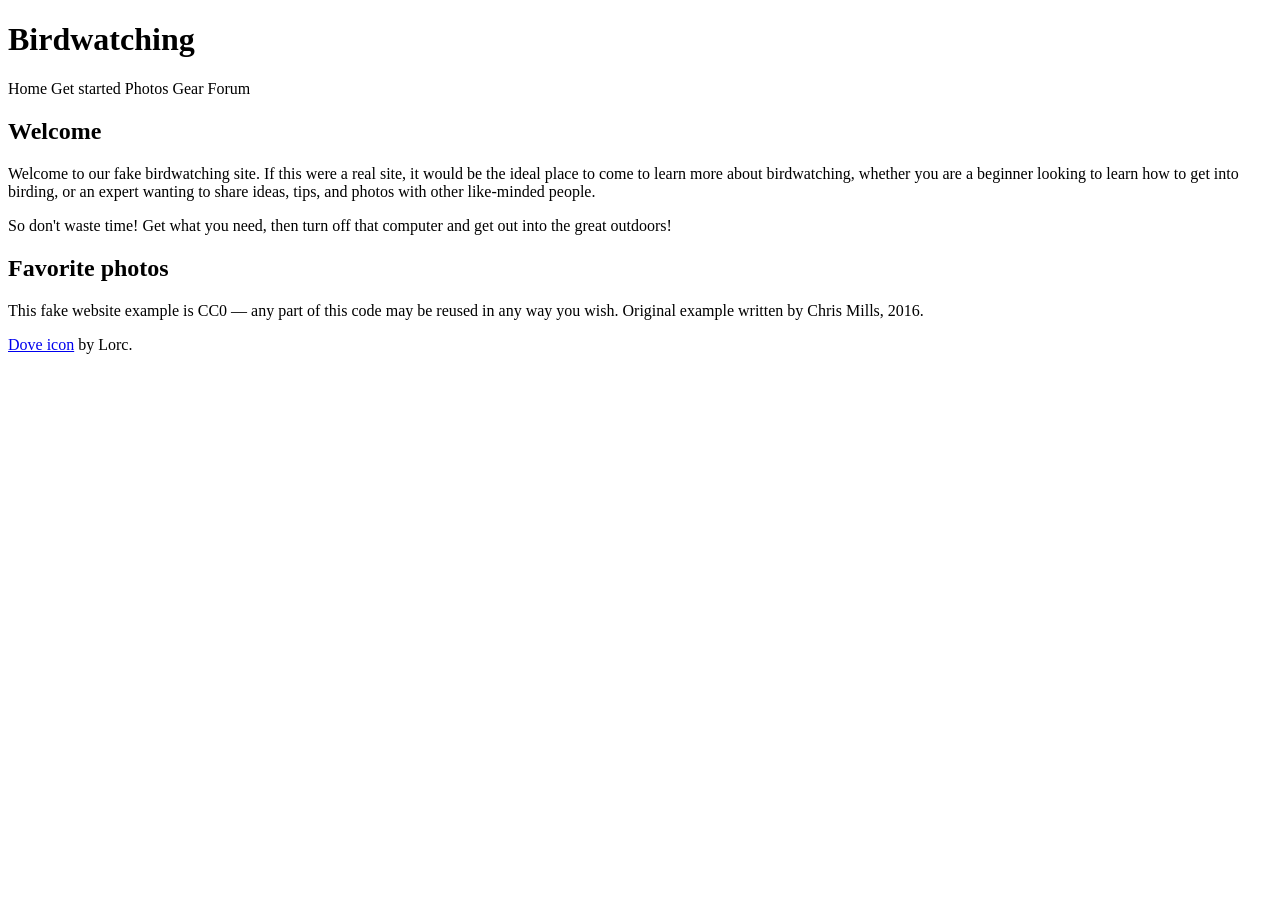
==== lab1p2/index.html @ 20f34b79 "file info comments added the required comments" ====
<!--Name:Jonathan McLester
    Date:03/10/26
    File:index.html
    Desc:In this lab we are starting to
    impliment images, nav menus and footers.
-->

<!doctype html>
<html lang="en">
    <head>
        <meta charset="utf-8" />
        <title>Birdwatching</title>
        <link
            href="https://fonts.googleapis.com/css?family=Roboto+Condensed:300%7CCinzel+Decorative:700"
            rel="stylesheet" />
    </head>

    <body>

    <h1>Birdwatching</h1>

    Home Get started Photos Gear Forum

    <h2>Welcome</h2>

    <p>
        Welcome to our fake birdwatching site. If this were a real site, it
        would be the ideal place to come to learn more about birdwatching,
        whether you are a beginner looking to learn how to get into birding, or
        an expert wanting to share ideas, tips, and photos with other
        like-minded people.
    </p>

    <p>
        So don't waste time! Get what you need, then turn off that computer and
        get out into the great outdoors!
    </p>

    <h2>Favorite photos</h2>

    <!-- Link images here. -->

    <p>
        This fake website example is CC0 — any part of this code may be reused
        in any way you wish. Original example written by Chris Mills, 2016.
    </p>

    <p>
        <a href="http://game-icons.net/lorc/originals/dove.html">Dove icon</a>
        by Lorc.
    </p>
    
    </body>
</html>
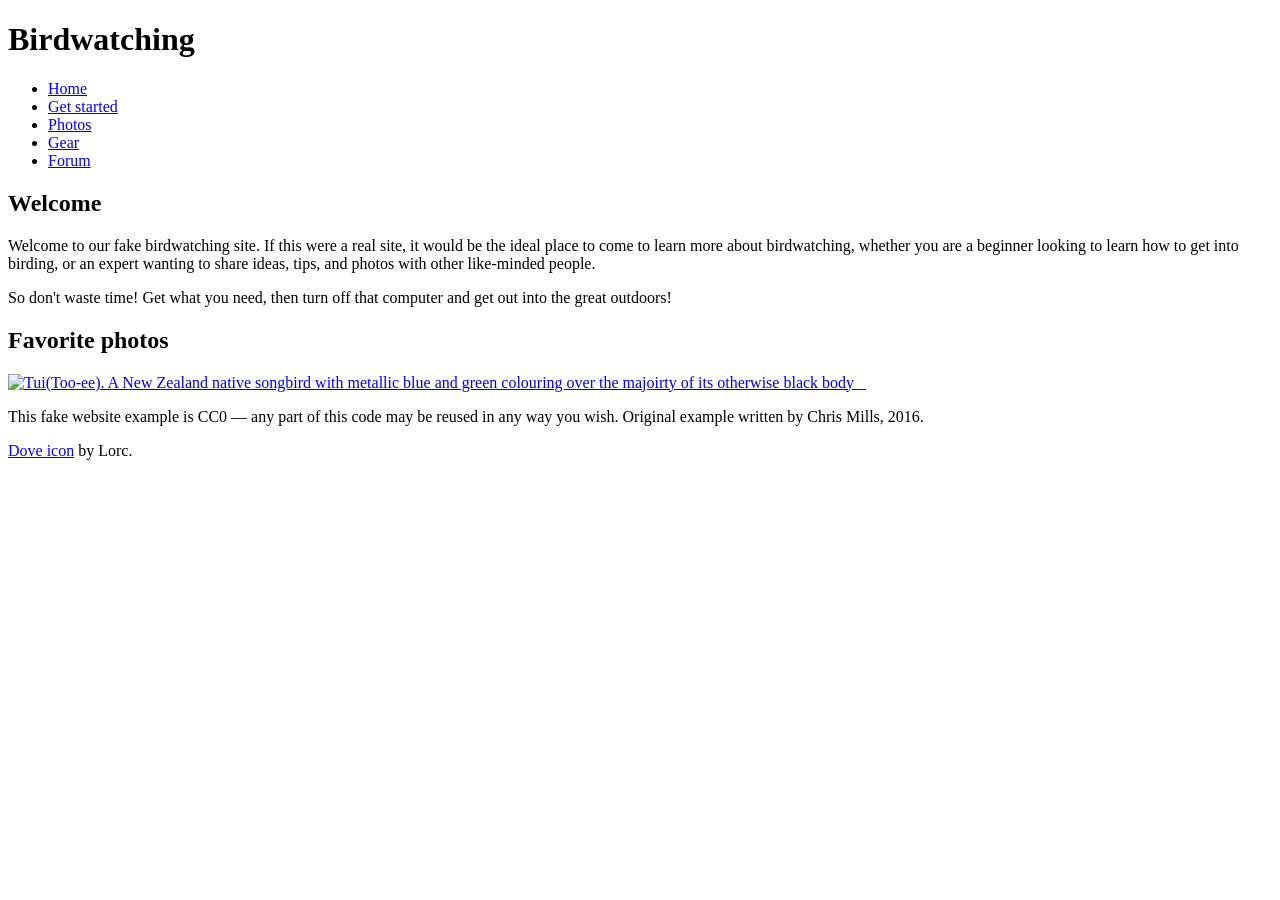
==== commit e8fabd2d: "added nav menu + start for images Added nav menu in a ul, finished first image th/link to larger ima" ====
--- a/lab1p2/index.html
+++ b/lab1p2/index.html
@@ -17,9 +17,20 @@
 
     <body>
 
-    <h1>Birdwatching</h1>
+    <h1>
+        Birdwatching
+        <img src="https://mdn.github.io/shared-assets/images/examples/learn/birds/dove.png" alt="">
+    </h1>
 
-    Home Get started Photos Gear Forum
+    <nav>
+        <ul>
+            <li> <a href="#">Home</a> </li>
+            <li> <a href="#">Get started</a> </li>
+            <li> <a href="#">Photos</a> </li>
+            <li> <a href="#">Gear</a> </li>
+            <li> <a href=#>Forum</a> </li>
+        </ul>
+    </nav>
 
     <h2>Welcome</h2>
 
@@ -38,7 +49,24 @@
 
     <h2>Favorite photos</h2>
 
-    <!-- Link images here. -->
+    <a href="https://mdn.github.io/shared-assets/images/examples/learn/birds/favorite-bird-1.jpg" target="_blank">
+        <img src="https://mdn.github.io/shared-assets/images/examples/learn/birds/favorite-bird-1_th.jpg" 
+        alt="Tui(Too-ee). A New Zealand native songbird with metallic blue and green colouring
+        over the majoirty of its otherwise black body">
+    </a>
+
+    <a href="https://mdn.github.io/shared-assets/images/examples/learn/birds/favorite-bird-2.jpg" target="_blank">
+        <img src="https://mdn.github.io/shared-assets/images/examples/learn/birds/favorite-bird-2_th.jpg" alt="">
+    </a>
+
+    <a href="https://mdn.github.io/shared-assets/images/examples/learn/birds/favorite-bird-3.jpg" target="_blank">
+        <img src="https://mdn.github.io/shared-assets/images/examples/learn/birds/favorite-bird-3_th.jpg" alt="">
+    </a>
+
+    <a href="https://mdn.github.io/shared-assets/images/examples/learn/birds/favorite-bird-4.jpg" target="_blank">
+        <img src="https://mdn.github.io/shared-assets/images/examples/learn/birds/favorite-bird-4_th.jpg" alt="">
+
+    </a>
 
     <p>
         This fake website example is CC0 — any part of this code may be reused
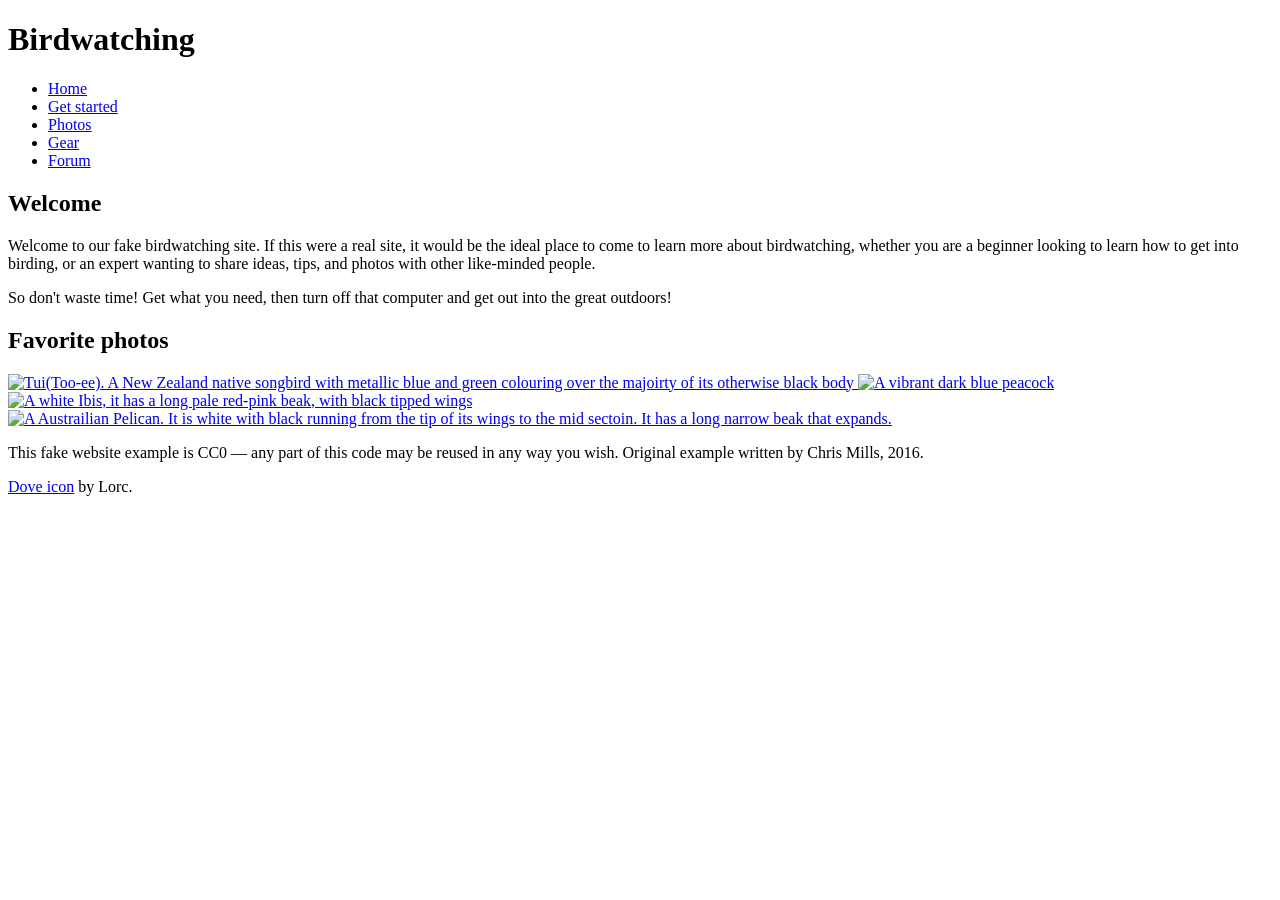
==== commit d3583738: "added all alt texts added the alt texts for images, i got kinda lazy with 2/3" ====
--- a/lab1p2/index.html
+++ b/lab1p2/index.html
@@ -56,15 +56,19 @@
     </a>
 
     <a href="https://mdn.github.io/shared-assets/images/examples/learn/birds/favorite-bird-2.jpg" target="_blank">
-        <img src="https://mdn.github.io/shared-assets/images/examples/learn/birds/favorite-bird-2_th.jpg" alt="">
+        <img src="https://mdn.github.io/shared-assets/images/examples/learn/birds/favorite-bird-2_th.jpg" 
+        alt="A vibrant dark blue peacock">
     </a>
 
     <a href="https://mdn.github.io/shared-assets/images/examples/learn/birds/favorite-bird-3.jpg" target="_blank">
-        <img src="https://mdn.github.io/shared-assets/images/examples/learn/birds/favorite-bird-3_th.jpg" alt="">
+        <img src="https://mdn.github.io/shared-assets/images/examples/learn/birds/favorite-bird-3_th.jpg" 
+        alt="A white Ibis, it has a long pale red-pink beak, with black tipped wings ">
     </a>
 
     <a href="https://mdn.github.io/shared-assets/images/examples/learn/birds/favorite-bird-4.jpg" target="_blank">
-        <img src="https://mdn.github.io/shared-assets/images/examples/learn/birds/favorite-bird-4_th.jpg" alt="">
+        <img src="https://mdn.github.io/shared-assets/images/examples/learn/birds/favorite-bird-4_th.jpg" 
+        alt="A Austrailian Pelican. It is white with black running from the tip of its wings to the mid sectoin.
+        It has a long narrow beak that expands.">
 
     </a>
 
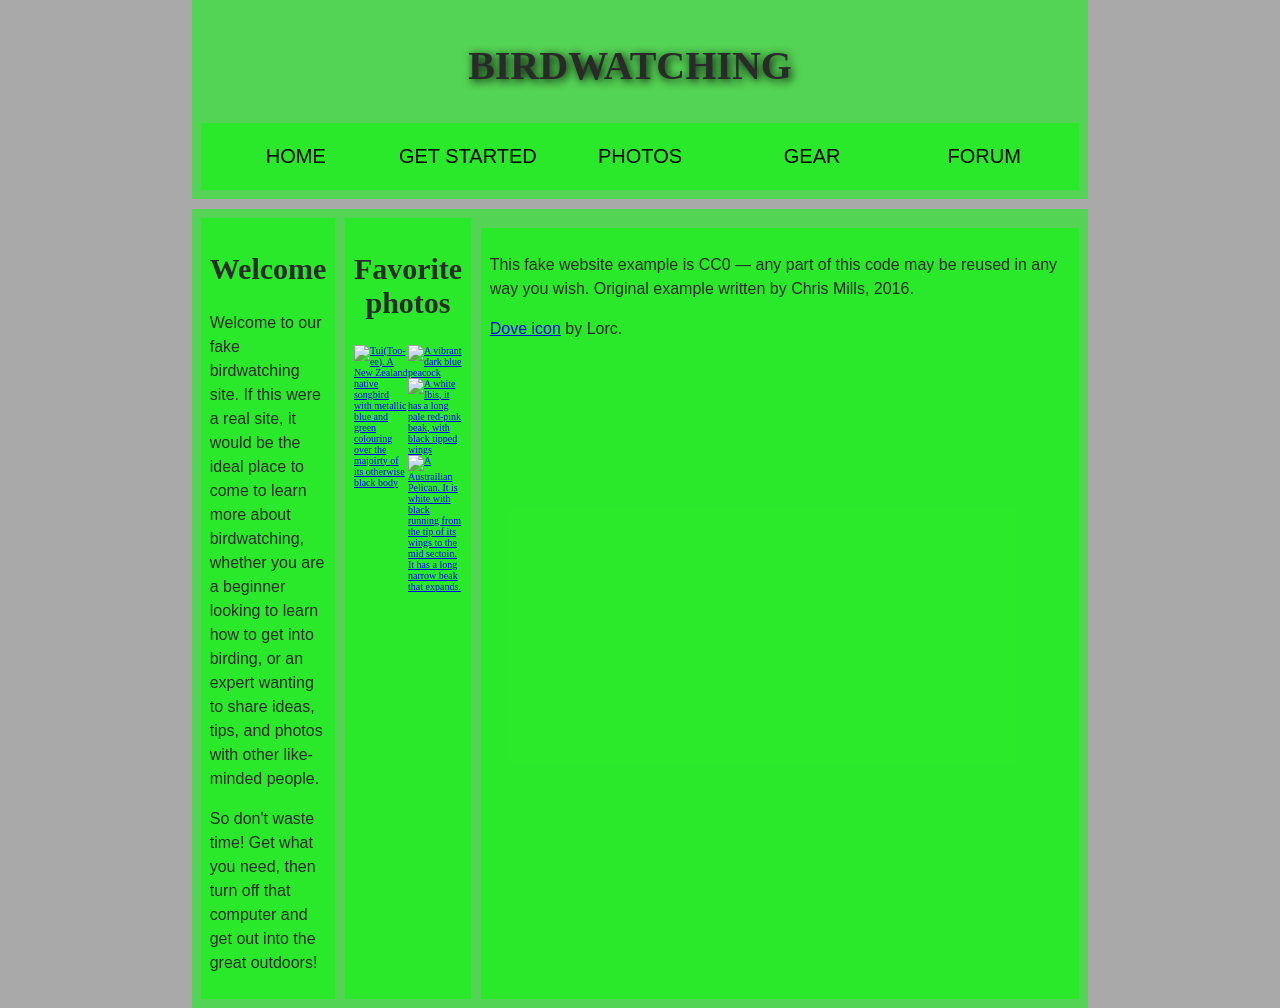
==== commit d0e16982: "made changes per w3 validator added the rel, and put the article above the h2 tag" ====
--- a/lab1p2/index.html
+++ b/lab1p2/index.html
@@ -12,11 +12,12 @@
         <title>Birdwatching</title>
         <link
             href="https://fonts.googleapis.com/css?family=Roboto+Condensed:300%7CCinzel+Decorative:700"
-            rel="stylesheet" />
+            rel="stylesheet">
+        <link href="style.css" rel="stylesheet">
     </head>
-
     <body>
-
+    
+    <header>
     <h1>
         Birdwatching
         <img src="https://mdn.github.io/shared-assets/images/examples/learn/birds/dove.png" alt="">
@@ -28,12 +29,14 @@
             <li> <a href="#">Get started</a> </li>
             <li> <a href="#">Photos</a> </li>
             <li> <a href="#">Gear</a> </li>
-            <li> <a href=#>Forum</a> </li>
+            <li> <a href="#">Forum</a> </li>
         </ul>
     </nav>
+    </header>
 
+    <main>
+    <article>
     <h2>Welcome</h2>
-
     <p>
         Welcome to our fake birdwatching site. If this were a real site, it
         would be the ideal place to come to learn more about birdwatching,
@@ -46,7 +49,9 @@
         So don't waste time! Get what you need, then turn off that computer and
         get out into the great outdoors!
     </p>
+    </article>
 
+    <aside>
     <h2>Favorite photos</h2>
 
     <a href="https://mdn.github.io/shared-assets/images/examples/learn/birds/favorite-bird-1.jpg" target="_blank">
@@ -69,9 +74,10 @@
         <img src="https://mdn.github.io/shared-assets/images/examples/learn/birds/favorite-bird-4_th.jpg" 
         alt="A Austrailian Pelican. It is white with black running from the tip of its wings to the mid sectoin.
         It has a long narrow beak that expands.">
+    </a>
+    </aside>
 
-    </a>
-
+    <footer>
     <p>
         This fake website example is CC0 — any part of this code may be reused
         in any way you wish. Original example written by Chris Mills, 2016.
@@ -81,6 +87,8 @@
         <a href="http://game-icons.net/lorc/originals/dove.html">Dove icon</a>
         by Lorc.
     </p>
-    
+    </footer>
+
+    </main>
     </body>
 </html>
--- a/lab1p2/style.css
+++ b/lab1p2/style.css
@@ -0,0 +1,128 @@
+    /* || General setup */
+
+    body {
+    margin: 0;
+    }
+
+    html {
+    font-size: 10px;
+    background-color: darkgrey;
+    }
+
+    body {
+    width: 70%;
+    min-width: 800px;
+    margin: 0 auto;
+    }
+
+    /* || typography */
+
+    h1,
+    h2 {
+    font-family: "Cinzel Decorative", cursive;
+    color: #2a2a2a;
+    }
+
+    p,
+    li {
+    font-family: "Roboto Condensed", sans-serif;
+    color: #2a2a2a;
+    }
+
+    h1 {
+    font-size: 4rem;
+    text-align: center;
+    text-shadow: 2px 2px 10px black;
+    }
+
+    h2 {
+    font-size: 3rem;
+    text-align: center;
+    }
+
+    p,
+    li {
+    font-size: 1.6rem;
+    line-height: 1.5;
+    }
+
+    /* || header layout */
+
+    header {
+    margin-bottom: 10px;
+    }
+
+    main,
+    header,
+    nav,
+    article,
+    aside,
+    footer,
+    section {
+    background-color: #00ff0080;
+    padding: 1%;
+    }
+
+    h1 {
+    text-transform: uppercase;
+    display: flex;
+    align-items: center;
+    justify-content: center;
+    gap: 20px;
+    }
+
+    header img {
+    height: 60px;
+    }
+
+    nav ul {
+    padding: 0;
+    list-style-type: none;
+    display: flex;
+    }
+
+    nav li {
+    text-align: center;
+    flex: 1;
+    }
+
+    nav a {
+    font-size: 2rem;
+    text-transform: uppercase;
+    text-decoration: none;
+    color: black;
+    }
+
+    nav a:hover,
+    nav a:focus {
+    color: red;
+    }
+
+    /* || main layout */
+
+    main {
+    display: flex;
+    gap: 10px;
+    }
+
+    article {
+    flex: 4;
+    }
+
+    aside {
+    flex: 1;
+    }
+
+    aside a {
+    display: block;
+    float: left;
+    width: 50%;
+    }
+
+    aside img {
+    max-width: 100%;
+    }
+
+    footer {
+    margin-top: 10px;
+    }
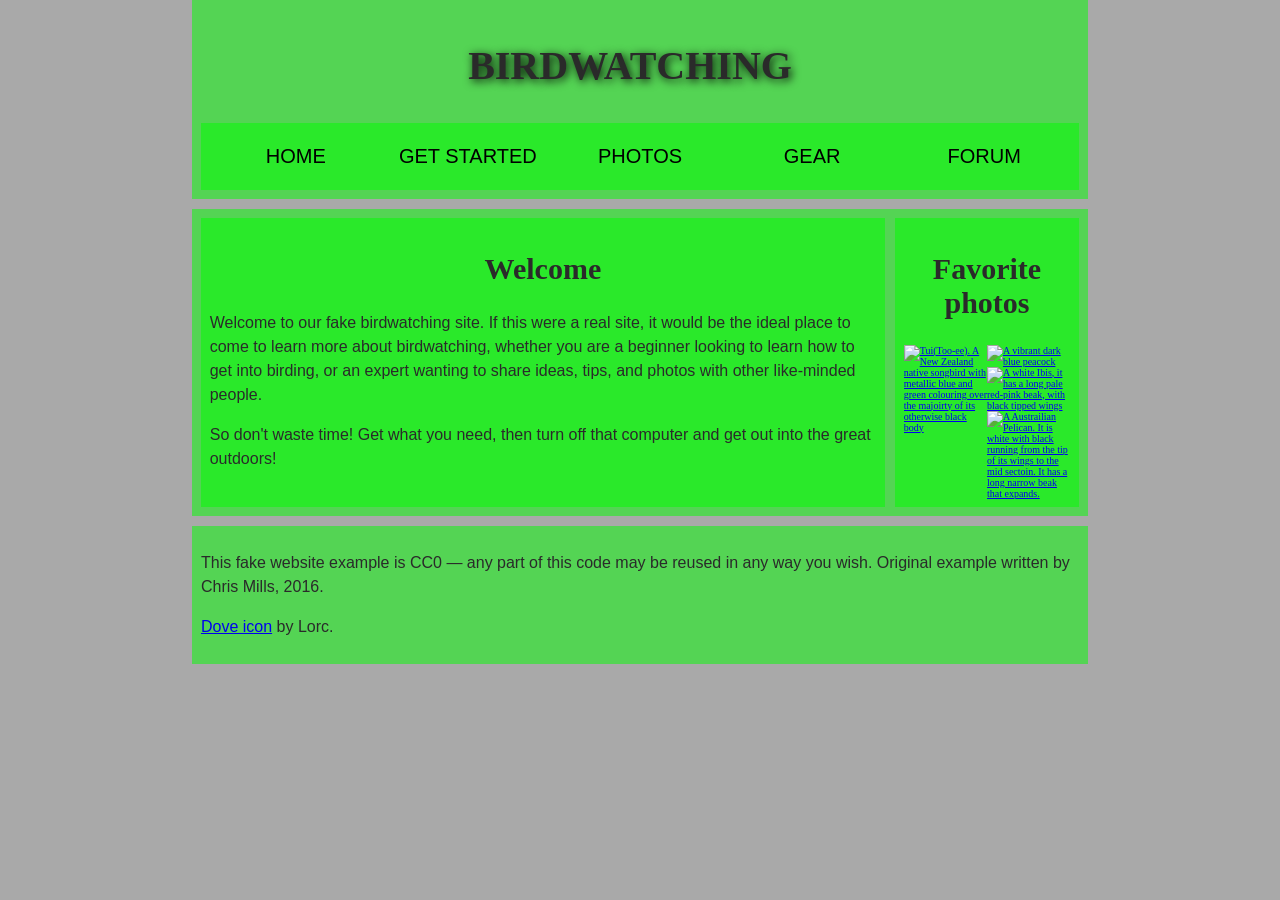
==== commit c26f212f: "fixed formatting issue after going through found out that my main tag was lower than it was supposed" ====
--- a/lab1p2/index.html
+++ b/lab1p2/index.html
@@ -36,59 +36,59 @@
 
     <main>
     <article>
-    <h2>Welcome</h2>
-    <p>
-        Welcome to our fake birdwatching site. If this were a real site, it
-        would be the ideal place to come to learn more about birdwatching,
-        whether you are a beginner looking to learn how to get into birding, or
-        an expert wanting to share ideas, tips, and photos with other
-        like-minded people.
-    </p>
+        <h2>Welcome</h2>
+        <p>
+            Welcome to our fake birdwatching site. If this were a real site, it
+            would be the ideal place to come to learn more about birdwatching,
+            whether you are a beginner looking to learn how to get into birding, or
+            an expert wanting to share ideas, tips, and photos with other
+            like-minded people.
+        </p>
 
-    <p>
-        So don't waste time! Get what you need, then turn off that computer and
-        get out into the great outdoors!
-    </p>
+        <p>
+            So don't waste time! Get what you need, then turn off that computer and
+            get out into the great outdoors!
+        </p>
     </article>
 
     <aside>
-    <h2>Favorite photos</h2>
+        <h2>Favorite photos</h2>
 
-    <a href="https://mdn.github.io/shared-assets/images/examples/learn/birds/favorite-bird-1.jpg" target="_blank">
-        <img src="https://mdn.github.io/shared-assets/images/examples/learn/birds/favorite-bird-1_th.jpg" 
-        alt="Tui(Too-ee). A New Zealand native songbird with metallic blue and green colouring
-        over the majoirty of its otherwise black body">
-    </a>
+        <a href="https://mdn.github.io/shared-assets/images/examples/learn/birds/favorite-bird-1.jpg" target="_blank">
+            <img src="https://mdn.github.io/shared-assets/images/examples/learn/birds/favorite-bird-1_th.jpg" 
+            alt="Tui(Too-ee). A New Zealand native songbird with metallic blue and green colouring
+            over the majoirty of its otherwise black body">
+        </a>
 
-    <a href="https://mdn.github.io/shared-assets/images/examples/learn/birds/favorite-bird-2.jpg" target="_blank">
-        <img src="https://mdn.github.io/shared-assets/images/examples/learn/birds/favorite-bird-2_th.jpg" 
-        alt="A vibrant dark blue peacock">
-    </a>
+        <a href="https://mdn.github.io/shared-assets/images/examples/learn/birds/favorite-bird-2.jpg" target="_blank">
+            <img src="https://mdn.github.io/shared-assets/images/examples/learn/birds/favorite-bird-2_th.jpg" 
+            alt="A vibrant dark blue peacock">
+        </a>
 
-    <a href="https://mdn.github.io/shared-assets/images/examples/learn/birds/favorite-bird-3.jpg" target="_blank">
-        <img src="https://mdn.github.io/shared-assets/images/examples/learn/birds/favorite-bird-3_th.jpg" 
-        alt="A white Ibis, it has a long pale red-pink beak, with black tipped wings ">
-    </a>
+        <a href="https://mdn.github.io/shared-assets/images/examples/learn/birds/favorite-bird-3.jpg" target="_blank">
+            <img src="https://mdn.github.io/shared-assets/images/examples/learn/birds/favorite-bird-3_th.jpg" 
+            alt="A white Ibis, it has a long pale red-pink beak, with black tipped wings ">
+        </a>
 
-    <a href="https://mdn.github.io/shared-assets/images/examples/learn/birds/favorite-bird-4.jpg" target="_blank">
-        <img src="https://mdn.github.io/shared-assets/images/examples/learn/birds/favorite-bird-4_th.jpg" 
-        alt="A Austrailian Pelican. It is white with black running from the tip of its wings to the mid sectoin.
-        It has a long narrow beak that expands.">
-    </a>
+        <a href="https://mdn.github.io/shared-assets/images/examples/learn/birds/favorite-bird-4.jpg" target="_blank">
+            <img src="https://mdn.github.io/shared-assets/images/examples/learn/birds/favorite-bird-4_th.jpg" 
+            alt="A Austrailian Pelican. It is white with black running from the tip of its wings to the mid sectoin.
+            It has a long narrow beak that expands.">
+        </a>
     </aside>
+    </main>
 
     <footer>
-    <p>
-        This fake website example is CC0 — any part of this code may be reused
-        in any way you wish. Original example written by Chris Mills, 2016.
-    </p>
+        <p>
+            This fake website example is CC0 — any part of this code may be reused
+            in any way you wish. Original example written by Chris Mills, 2016.
+        </p>
 
-    <p>
-        <a href="http://game-icons.net/lorc/originals/dove.html">Dove icon</a>
-        by Lorc.
-    </p>
+        <p>
+            <a href="http://game-icons.net/lorc/originals/dove.html">Dove icon</a>
+            by Lorc.
+        </p>
     </footer>
 
-    </main>
     </body>
 </html>
--- a/lab1p2/style.css
+++ b/lab1p2/style.css
@@ -1,128 +1,128 @@
     /* || General setup */
 
-    body {
-    margin: 0;
-    }
+body {
+margin: 0;
+}
 
-    html {
-    font-size: 10px;
-    background-color: darkgrey;
-    }
+html {
+font-size: 10px;
+background-color: darkgrey;
+}
 
-    body {
-    width: 70%;
-    min-width: 800px;
-    margin: 0 auto;
-    }
+body {
+width: 70%;
+min-width: 800px;
+margin: 0 auto;
+}
 
     /* || typography */
 
-    h1,
-    h2 {
-    font-family: "Cinzel Decorative", cursive;
-    color: #2a2a2a;
-    }
+h1,
+h2 {
+font-family: "Cinzel Decorative", cursive;
+color: #2a2a2a;
+}
 
-    p,
-    li {
-    font-family: "Roboto Condensed", sans-serif;
-    color: #2a2a2a;
-    }
+p,
+li {
+font-family: "Roboto Condensed", sans-serif;
+color: #2a2a2a;
+}
 
-    h1 {
-    font-size: 4rem;
-    text-align: center;
-    text-shadow: 2px 2px 10px black;
-    }
+h1 {
+font-size: 4rem;
+text-align: center;
+text-shadow: 2px 2px 10px black;
+}
 
-    h2 {
-    font-size: 3rem;
-    text-align: center;
-    }
+h2 {
+font-size: 3rem;
+text-align: center;
+}
 
-    p,
-    li {
-    font-size: 1.6rem;
-    line-height: 1.5;
-    }
+p,
+li {
+font-size: 1.6rem;
+line-height: 1.5;
+}
 
-    /* || header layout */
+/* || header layout */
 
-    header {
-    margin-bottom: 10px;
-    }
+header {
+margin-bottom: 10px;
+}
 
-    main,
-    header,
-    nav,
-    article,
-    aside,
-    footer,
-    section {
-    background-color: #00ff0080;
-    padding: 1%;
-    }
+main,
+header,
+nav,
+article,
+aside,
+footer,
+section {
+background-color: #00ff0080;
+padding: 1%;
+}
 
-    h1 {
-    text-transform: uppercase;
-    display: flex;
-    align-items: center;
-    justify-content: center;
-    gap: 20px;
-    }
+h1 {
+text-transform: uppercase;
+display: flex;
+align-items: center;
+justify-content: center;
+gap: 20px;
+}
 
-    header img {
-    height: 60px;
-    }
+header img {
+height: 60px;
+}
 
-    nav ul {
-    padding: 0;
-    list-style-type: none;
-    display: flex;
-    }
+nav ul {
+padding: 0;
+list-style-type: none;
+display: flex;
+}
 
-    nav li {
-    text-align: center;
-    flex: 1;
-    }
+nav li {
+text-align: center;
+flex: 1;
+}
 
-    nav a {
-    font-size: 2rem;
-    text-transform: uppercase;
-    text-decoration: none;
-    color: black;
-    }
+nav a {
+font-size: 2rem;
+text-transform: uppercase;
+text-decoration: none;
+color: black;
+}
 
-    nav a:hover,
-    nav a:focus {
-    color: red;
-    }
+nav a:hover,
+nav a:focus {
+color: red;
+}
 
-    /* || main layout */
+/* || main layout */
 
-    main {
-    display: flex;
-    gap: 10px;
-    }
+main {
+display: flex;
+gap: 10px;
+}
 
-    article {
-    flex: 4;
-    }
+article {
+flex: 4;
+}
 
-    aside {
-    flex: 1;
-    }
+aside {
+flex: 1;
+}
 
-    aside a {
-    display: block;
-    float: left;
-    width: 50%;
-    }
+aside a {
+display: block;
+float: left;
+width: 50%;
+}
 
-    aside img {
-    max-width: 100%;
-    }
+aside img {
+max-width: 100%;
+}
 
-    footer {
-    margin-top: 10px;
-    }+footer {
+margin-top: 10px;
+}
